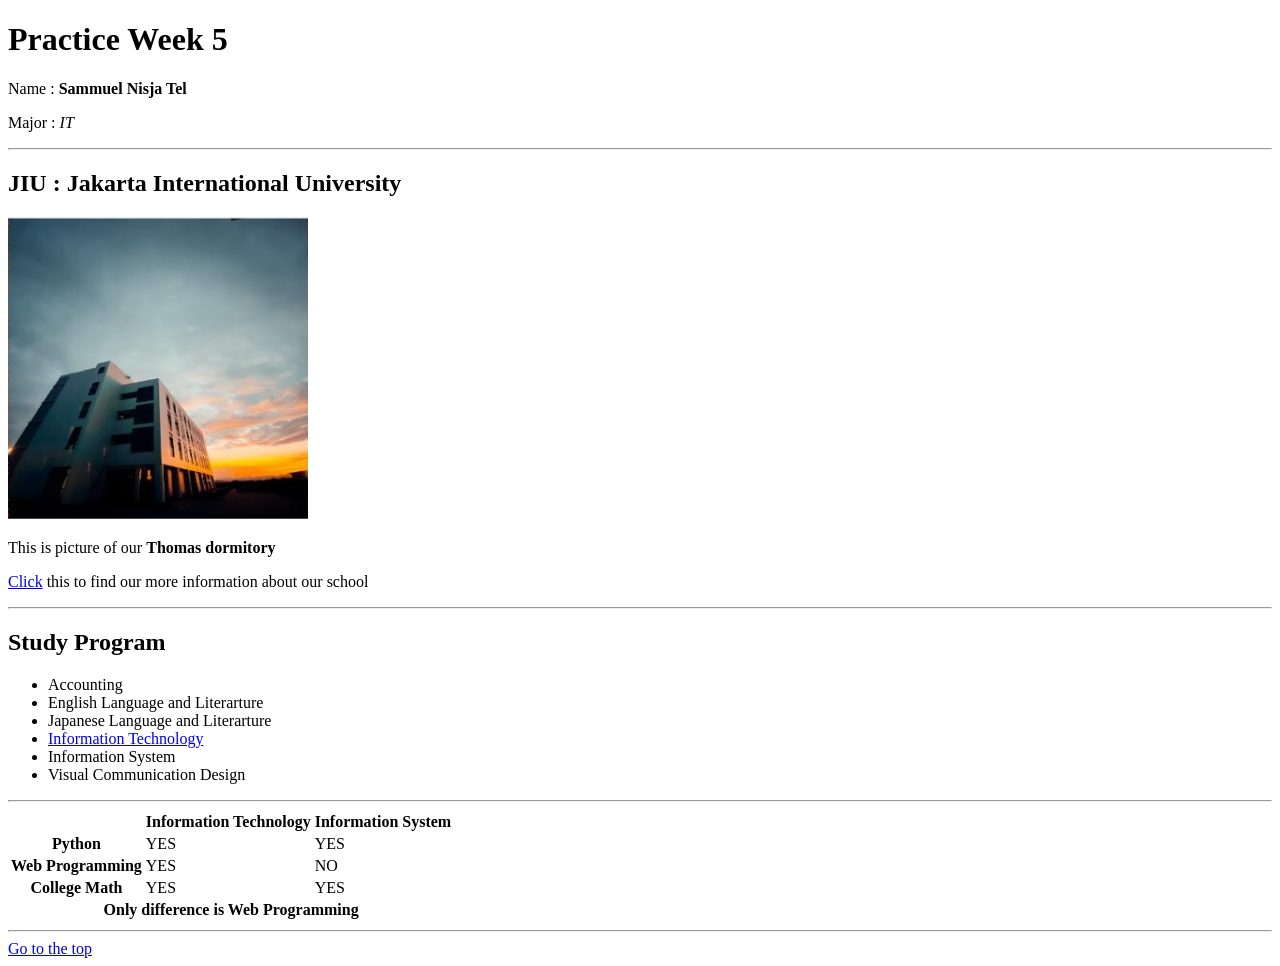
==== Week6/index.html @ 9c288ea1 "Project First WebSIte" ====
<!DOCTYPE html>
<html lang="en">
<head>
    <meta charset="UTF-8">
    <meta name="viewport" content="width=device-width, initial-scale=1.0">
    <title>Document</title>
</head>
<body>
    <h1 id="top">Practice Week 5</h1>
    <p>Name : <b>Sammuel Nisja Tel</b></p>
    <p>Major : <i>IT</i></p>
    <hr>
    <h2>JIU : Jakarta International University</h2>
    <img src="image/our-dorm.jpg" alt="">
    <p>This is picture of our <b>Thomas dormitory</b></p>
    <p><a href="about.html">Click</a> this to find our more information about our school</p>
    <hr>
     <h2>Study Program</h2>
    <p>
        <ul>
            <li>Accounting</li>
            <li>English Language and Literarture</li>
            <li>Japanese Language and Literarture</li>
            <li><a href="jiu-it.html">Information Technology</a></li>
            <li>Information System</li>
            <li>Visual Communication Design</li>
        </ul>
    </p>
    <hr>
     <table>
        <thead>
            <tr>
                <th></th>
                <th>Information Technology</th>
                <th>Information System</th>
            </tr>
        </thead>
        <tbody>
            <tr>
                <th>Python</th>
                <td>YES</td>
                <td>YES</td>
            </tr>
            <tr>
                <th>Web Programming</th>
                <td>YES</td>
                <td>NO</td>
            </tr>
            <tr>
                <th>College Math</th>
                <td>YES</td>
                <td>YES</td>
            </tr>
        </tbody>
        <tfoot>
            <tr>
                
                <th colspan="3">Only difference is Web Programming</th>
            </tr>
        </tfoot>
    </table>
    <hr>
    <a href="#top">Go to the top</a>
</body>
</html>
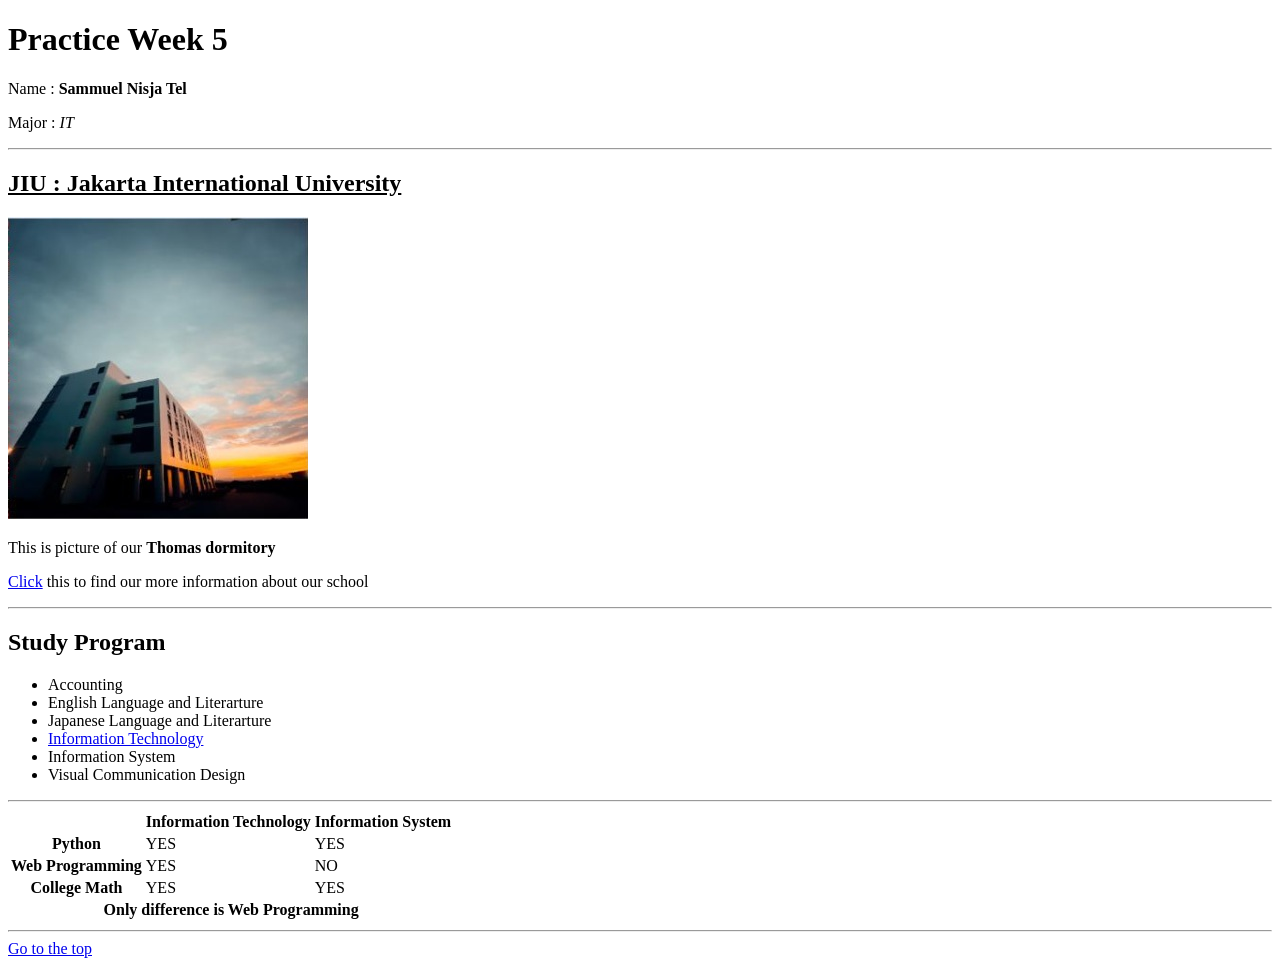
==== commit 3f89b71a: "Project My First WebSite" ====
--- a/Week6/index.html
+++ b/Week6/index.html
@@ -10,7 +10,7 @@
     <p>Name : <b>Sammuel Nisja Tel</b></p>
     <p>Major : <i>IT</i></p>
     <hr>
-    <h2>JIU : Jakarta International University</h2>
+    <h2><u>JIU : Jakarta International University</u></h2>
     <img src="image/our-dorm.jpg" alt="">
     <p>This is picture of our <b>Thomas dormitory</b></p>
     <p><a href="about.html">Click</a> this to find our more information about our school</p>
